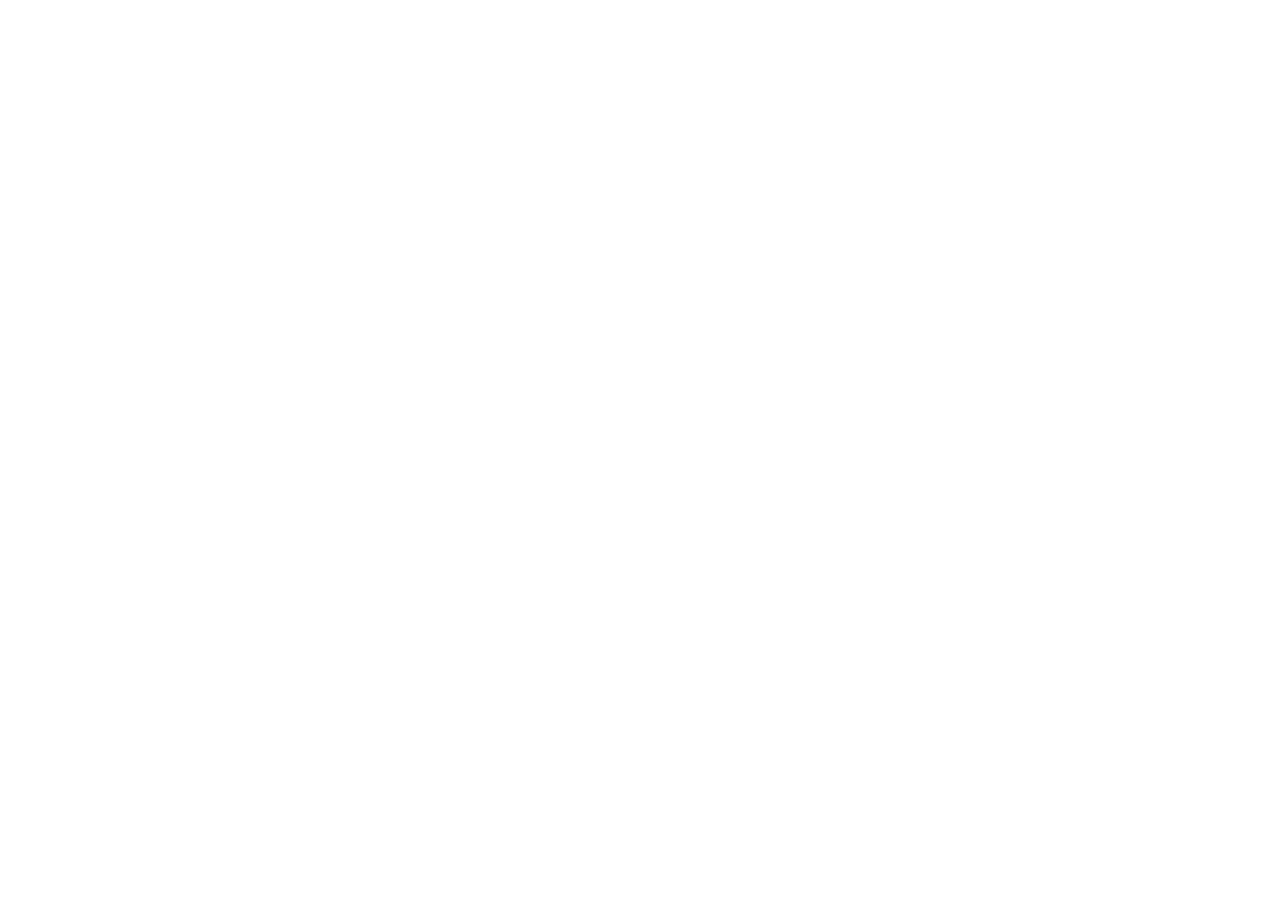
==== dashboard/dashboard.html @ a78bb1ca "working on user account" ====
<!DOCTYPE html>
<html lang="en">
<head>
    <meta charset="UTF-8">
    <meta name="viewport" content="width=device-width, initial-scale=1.0">
    <title>Document</title>
</head>
<body>
    <script>

        var i =JSON.parse(localStorage.getItem("allperson"));
        document.write( i[0].name)
    </script>
</body>
</html>
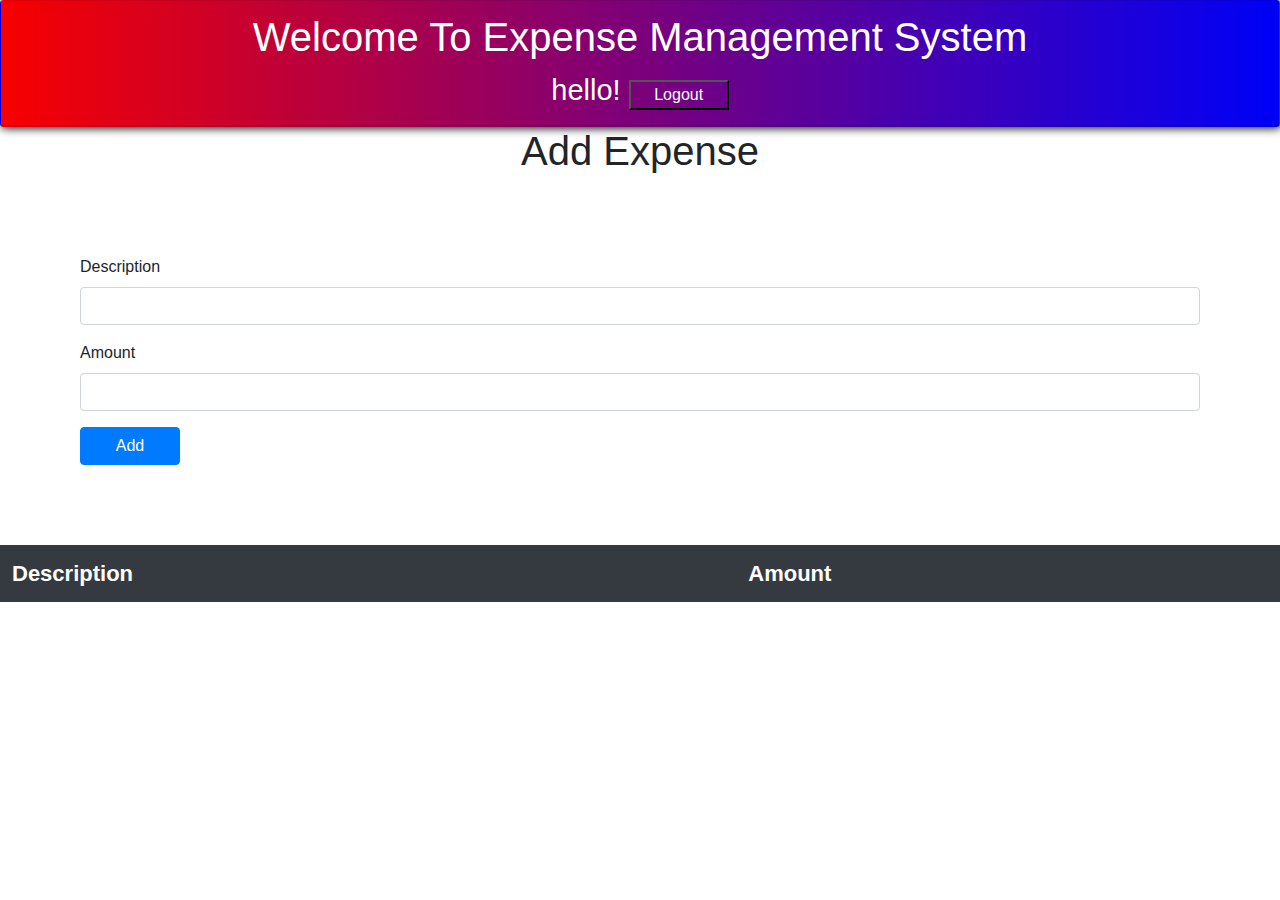
==== commit 5f49c6fa: "more enhance javascript" ====
--- a/dashboard/dashboard.html
+++ b/dashboard/dashboard.html
@@ -3,13 +3,67 @@
 <head>
     <meta charset="UTF-8">
     <meta name="viewport" content="width=device-width, initial-scale=1.0">
-    <title>Document</title>
+    <title>My Expense</title>
+    <link rel="stylesheet" href="https://stackpath.bootstrapcdn.com/bootstrap/4.4.1/css/bootstrap.min.css"
+        integrity="sha384-Vkoo8x4CGsO3+Hhxv8T/Q5PaXtkKtu6ug5TOeNV6gBiFeWPGFN9MuhOf23Q9Ifjh" crossorigin="anonymous">
+    <script src="https://code.jquery.com/jquery-3.4.1.slim.min.js"
+        integrity="sha384-J6qa4849blE2+poT4WnyKhv5vZF5SrPo0iEjwBvKU7imGFAV0wwj1yYfoRSJoZ+n"
+        crossorigin="anonymous"></script>
+    <script src="https://cdn.jsdelivr.net/npm/popper.js@1.16.0/dist/umd/popper.min.js"
+        integrity="sha384-Q6E9RHvbIyZFJoft+2mJbHaEWldlvI9IOYy5n3zV9zzTtmI3UksdQRVvoxMfooAo"
+        crossorigin="anonymous"></script>
+    <script src="https://stackpath.bootstrapcdn.com/bootstrap/4.4.1/js/bootstrap.min.js"
+        integrity="sha384-wfSDF2E50Y2D1uUdj0O3uMBJnjuUD4Ih7YwaYd1iqfktj0Uod8GCExl3Og8ifwB6"
+        crossorigin="anonymous"></script>
+    <link rel="stylesheet" type="text/css" href="./style/dashboard.css">
+    <link rel="icon" href="../img/favicon.png" type="image/icon" sizes="16x16">
+    <script src="./js/dashboard.js"></script>
 </head>
 <body>
-    <script>
+   <script>
+     
+   </script>
 
-        var i =JSON.parse(localStorage.getItem("allperson"));
-        document.write( i[0].name)
-    </script>
+<div class="sticky">
+    <div class="card">
+        <div class="card-header">
+            <h1>Welcome To Expense Management System</h1>
+            <div><span style="font-size: 29px;"> hello! </span> <b id="cuser" style="font-size: 29px;"></b> <button class="lgbtn" onclick="logout()">Logout</button></div>
+        </div>
+     </div>
+    </div>
+     <h1 style="text-align: center; margin: 0px;">Add Expense</h1>
+     <div class="add-box">
+     <form>
+        <div class="form-group">
+          <label for="exampleInputEmail1">Description</label>
+          <input type="text" class="form-control" id="desc" required>
+          
+        </div>
+
+        
+        <div class="form-group">
+          <label for="exampleInputPassword1">Amount</label>
+          <input type="number" class="form-control" id="amount" required>
+        </div>
+        
+        <button type="button" class="btn btn-primary" onclick="addexp()">Add</button>
+      </form>
+    </div>
+    <div id="panel" style="font-size: 22px;">
+        <div>
+        <table class="table table-borderless table-dark" id="table">
+        
+            <th>Description</th>
+            <th>Amount</th>
+        
+        
+
+    </table></div>
+</div>
+    
+    
+    
+    
 </body>
 </html>--- a/dashboard/style/dashboard.css
+++ b/dashboard/style/dashboard.css
@@ -0,0 +1,38 @@
+body
+{
+    margin: 0px;
+    padding: 0px;
+    height: 657px;
+    background-position: center;
+    background-size: cover;
+
+
+}
+.card
+{
+    background-image: linear-gradient(to right, red, blue);
+    text-align: center;
+    color: white;
+    box-shadow: 1px 1px 10px black;
+}
+.sticky {
+    position: -webkit-sticky; /* Safari */
+    position: sticky;
+    top: 0;
+  }
+.lgbtn
+{
+    background: none;
+    color: white;
+    margin: 0px;
+}
+.add-box
+{
+    padding: 80px;
+    
+
+}
+button
+{
+    width: 100px;
+}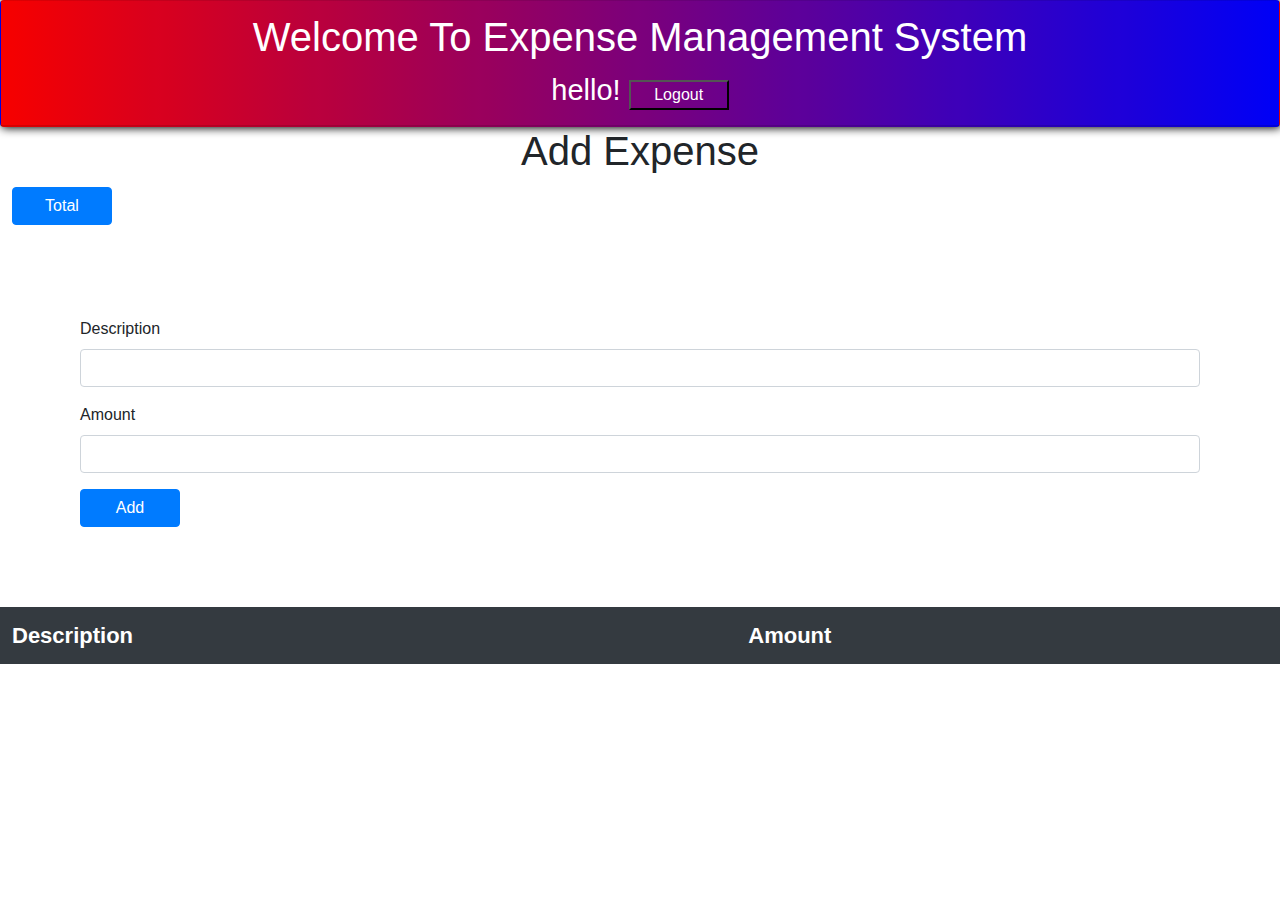
==== commit 4ea086af: "override bug fixed" ====
--- a/dashboard/dashboard.html
+++ b/dashboard/dashboard.html
@@ -33,8 +33,9 @@
      </div>
     </div>
      <h1 style="text-align: center; margin: 0px;">Add Expense</h1>
+     <button class="btn btn-primary" onclick="total()" style="margin: 12px;">Total</button>
      <div class="add-box">
-     <form>
+     <form  autocomplete="off">
         <div class="form-group">
           <label for="exampleInputEmail1">Description</label>
           <input type="text" class="form-control" id="desc" required>
@@ -52,14 +53,21 @@
     </div>
     <div id="panel" style="font-size: 22px;">
         <div>
-        <table class="table table-borderless table-dark" id="table">
+        <!-- <table class="table table-borderless table-dark" id="table"> -->
         
-            <th>Description</th>
-            <th>Amount</th>
-        
-        
+        <table  class="table table-borderless table-dark" id="table">
+            <thead>
+                <tr>
+                    <th>Description</th>
+                    <th>Amount</th>
+                    
+                </tr>
+            </thead>
+            <tbody>
 
-    </table></div>
+            </tbody>
+        </table>
+</div>
 </div>
     
     
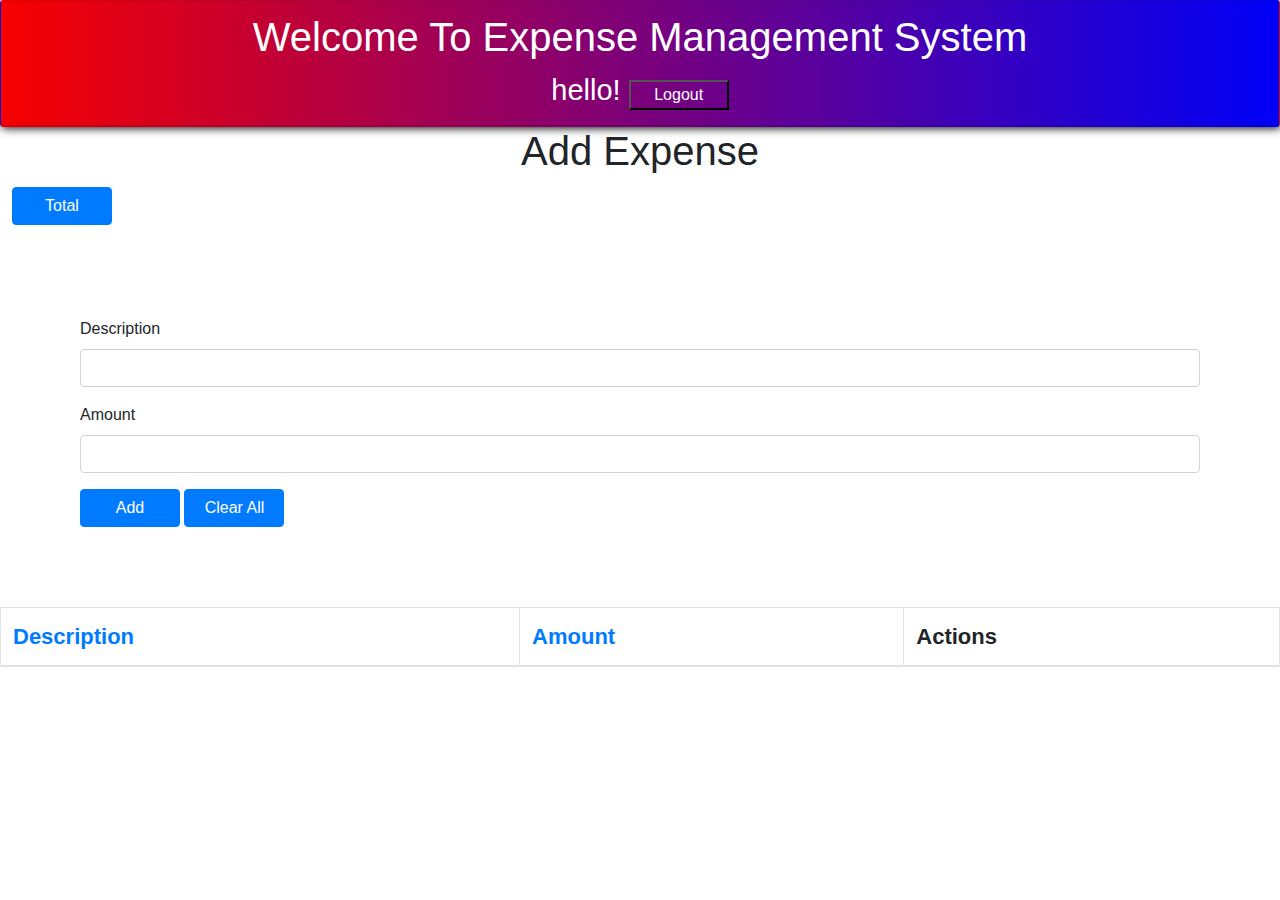
==== commit d75946a3: "deleting items bug fixed" ====
--- a/dashboard/dashboard.html
+++ b/dashboard/dashboard.html
@@ -49,24 +49,30 @@
         </div>
         
         <button type="button" class="btn btn-primary" onclick="addexp()">Add</button>
+       <a href="javascript:void(0)"> <button type="button" class="btn btn-primary" onclick="clearall()">Clear All</button></a>
       </form>
     </div>
     <div id="panel" style="font-size: 22px;">
         <div>
-        <!-- <table class="table table-borderless table-dark" id="table"> -->
         
-        <table  class="table table-borderless table-dark" id="table">
-            <thead>
-                <tr>
-                    <th>Description</th>
-                    <th>Amount</th>
-                    
-                </tr>
-            </thead>
-            <tbody>
-
-            </tbody>
-        </table>
+        
+            <table id="member_table" class="table table-bordered table-hover">
+                <thead>
+                    <tr>
+                        <!-- <th>#</th> -->
+                        <th>
+                            <a href="#" onclick="sortBy('desc')">Description</a>
+                            
+                        </th>
+                        <th>
+                            <a href="#" onclick="sortBy('amount')">Amount</a>
+                            
+                        </th>
+                      
+                        <th>Actions</th>
+                    </tr>
+                </thead>
+            </table>
 </div>
 </div>
     
